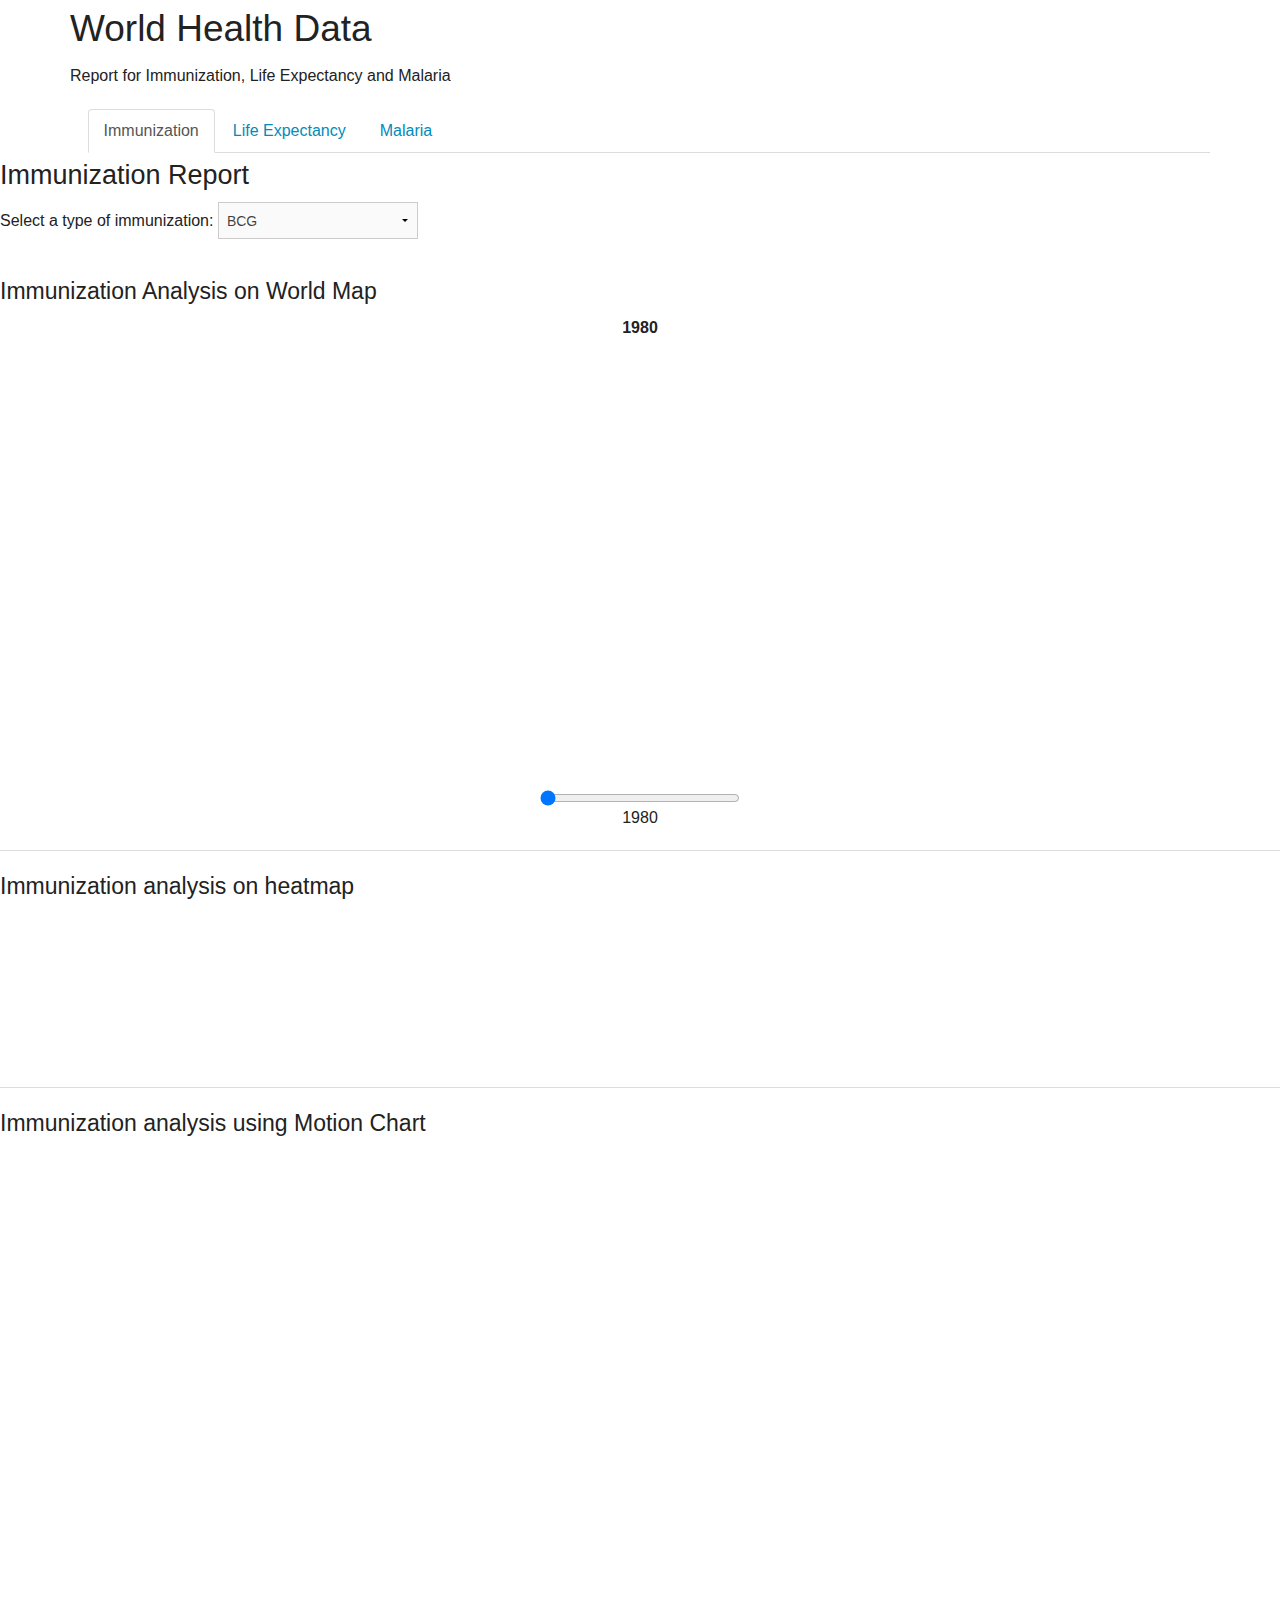
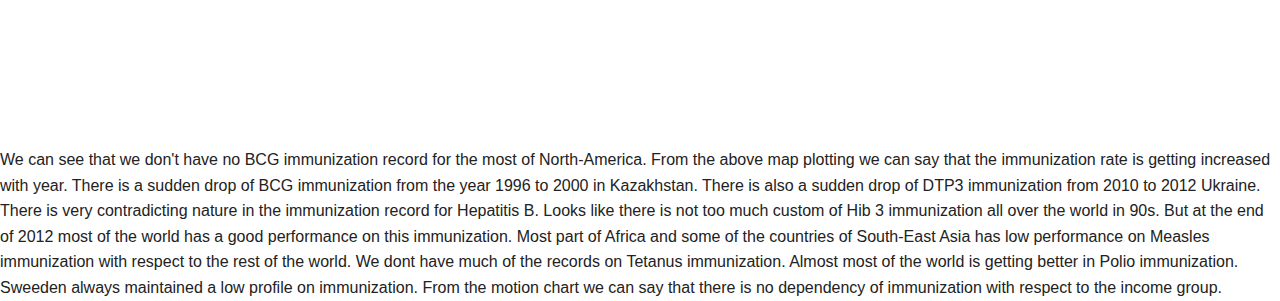
==== WorldHealthData/index.html @ 5ebc912e "WorldHealthData" ====
<!DOCTYPE html>
<meta charset="utf-8">
<style>
 
.grow rect {
  stroke: black;
  shape-rendering: crispEdges;
  fill: none;
}
 
 
.axis text {
  font: 10px sans-serif;
}
 
.legend text {
	font: 12px sans-serif;
}
 
.axis path,
.axis line {
  fill: none;
  stroke: #000;
  shape-rendering: crispEdges;
}
 
.x.axis path,
.x.axis line {
  display: none;
}
 
 
.y.axis path,
.y.axis line {
  display: none;
}
 
.d3-tip {
  line-height: 1;
  font-weight: bold;
  padding: 12px;
  background: rgba(0, 0, 0, 0.8);
  color: #fff;
  border-radius: 2px;
}

/* Creates a small triangle extender for the tooltip */
.d3-tip:after {
  box-sizing: border-box;
  display: inline;
  font-size: 10px;
  width: 100%;
  line-height: 1;
  color: rgba(0, 0, 0, 0.8);
  content: "\25BC";
  position: absolute;
  text-align: center;
}

/* Style northward tooltips differently */
.d3-tip.n:after {
  margin: -1px 0 0 0;
  top: 100%;
  left: 0;
}
</style>
 <meta name="viewport" content="width=device-width, initial-scale=1">
  <link rel="stylesheet" href="http://maxcdn.bootstrapcdn.com/bootstrap/3.3.4/css/bootstrap.min.css">
  <script src="http://maxcdn.bootstrapcdn.com/bootstrap/3.3.4/js/bootstrap.min.js"></script>
<body>
<div class="container">
  <h2>World Health Data</h2>
  <p>Report for Immunization, Life Expectancy and Malaria</p>                 
  <ul class="nav nav-tabs" role="tablist">
    <li class="active"><a href="index.html">Immunization</a></li>
    <li><a href="index2.html">Life Expectancy</a></li>
    <li><a href="index3.html">Malaria</a></li>        
  </ul>
</div>
<h3>Immunization Report</h3>
<p>Select a type of immunization:
<select id="select_immunization" onchange=selecetOnChange(); style="width:200px;">
  <option value="bcg">BCG</option>
  <option value="dtp3">DTP 3</option>
  <option value="hepB">Hepatitis B</option>
  <option value="hib3">Hib 3</option>
  <option value="measles">Measles</option>
  <option value="neonatal">Neonatal Tetanus</option>
  <option value="polio">Polio</option>
</select>
</p>
<h4>Immunization Analysis on World Map</h4>
<div align="center">
		<div style="display:block;"  id = "map_1980">
		<b>1980</b>
		<div id="chart_div1980" style = "width: 700px; 	height: 450px;"></div>
		</div>
		<div style="display:none;" id = "map_1984">
		<b>1984</b>
		<div id="chart_div1984" style = "width: 700px; 	height: 450px;"></div>
		</div>
		<div style="display:none;"  id = "map_1988">
		<b>1988</b>
		<div id="chart_div1988" style = "width: 700px; 	height: 450px;"></div>
		</div>
		<div style="display:none;" id = "map_1992">
		<b>1992</b>
		<div id="chart_div1992" style = "width: 700px; 	height: 450px;"></div>
		</div>
		<div style="display:none;" id = "map_1996">
		<b>1996</b>
		<div id="chart_div1996" style = "width: 700px; 	height: 450px;"></div>
		</div>
		<div style="display:none;" id = "map_2000">
		<b>2000</b>
		<div id="chart_div2000" style = "width: 700px; 	height: 450px;"></div>
		</div>
		<div style="display:none;" id = "map_2004">
		<b>2004</b>
		<div id="chart_div2004" style = "width: 700px; 	height: 450px;"></div>
		</div>
		<div style="display:none;" id = "map_2008">
		<b>2008</b>
		<div id="chart_div2008" style = "width: 700px; 	height: 450px;"></div>
		</div>
		<div style="display:none;" id = "map_2012">
		<b>2012</b>
		<div id="chart_div2012" style = "width: 700px; 	height: 450px;"></div>
		</div>

	
<input type="range"  min="1980" max="2012" value="0" step="4" onchange="showValue(this.value)" style="width:200px" />
<span id="range">1980</span>
</div>

<hr>

<h4>Immunization analysis on heatmap</h4>
<svg class="chart"></svg>

<hr>

<h4>Immunization analysis using Motion Chart</h4>

<div id="chart_div" style="width: 600px; height: 600px;"></div>

<p>
We can see that we don't have no BCG immunization record for the most of North-America.
From the above map plotting we can say that the immunization rate is getting increased with year. There is a sudden drop of BCG immunization from the year 1996 to 2000 in Kazakhstan.
There is also a sudden drop of DTP3 immunization from 2010 to 2012 Ukraine.
There is very contradicting nature in the immunization record for Hepatitis B.
Looks like there is not too much custom of Hib 3 immunization all over the world in 90s. But at the end of 2012 most of the world has a good performance on this immunization.
Most part of Africa and some of the countries of South-East Asia has low performance on Measles immunization with respect to the rest of the world.
We dont have much of the records on Tetanus immunization.
Almost most of the world is getting better in Polio immunization.
Sweeden always maintained a low profile on immunization.
<br\>
From the motion chart we can say that there is no dependency of immunization with respect to the income group.
</p>

</body>
	<script src="http://d3js.org/d3.v3.min.js"></script>
	<script src="http://labratrevenge.com/d3-tip/javascripts/d3.tip.v0.6.3.js"></script>
	<script src="http://code.jquery.com/jquery-1.10.1.min.js"></script>
    <script type='text/javascript' src='https://www.google.com/jsapi'></script>
    <script src="js/jquery.csv-0.71.js"></script>
	<script src="js/jssor.slider.mini.js"></script>
	 <link rel="stylesheet" href="css/foundation.css">

<script>
	
var tip = d3.tip()
  .attr('class', 'd3-tip')
  .offset([-10, 0])
  .html(function(d, i, j) {
    return "<span style='color:red'>"+d.value+"%</span>";
  });
  
var totWidth = 1100,
    totHeight = totWidth * 2.2,
    margin = {top: 80, right: 30, bottom: 80, left: 200},
    width = totWidth - (margin.left + margin.right),
    height = totHeight - (margin.top + margin.bottom);
    
var x = d3.scale.ordinal()
    .rangeRoundBands([0, width]);
    
var y = d3.scale.ordinal()
    .rangeRoundBands([height, 0]);
  
var xAxis = d3.svg.axis()
  	.scale(x)
  	.orient("top");
 
var yAxis = d3.svg.axis()
    .scale(y)
    .orient("left")
    
var chart = d3.select(".chart")
    .attr("width", totWidth)
    .attr("height", totHeight)
  .append("g")
    .attr("transform","translate("+margin.left+","+margin.top+")");

var color = d3.scale.category10();

var labels;

var svg = d3.select("body").append("svg")
    .attr("width", width + margin.left + margin.right)
    .attr("height", height + margin.top + margin.bottom)
  .append("g")
    .attr("transform", "translate(" + margin.left + "," + margin.top + ")");

chart.call(tip);
var file="bcg_spread.csv";

showHeatMap();

function selecetOnChange(){
	showHeatMap();
	drawMarkersMap();
	drawChart();
}

function showHeatMap(){
	chart.selectAll("*").remove();
	
	value=document.getElementById("select_immunization").value;
	var file="data/bcg_spread.csv";
	
	if(value=="bcg"){
		file="data/bcg_spread.csv";
	}
	if(value=="dtp3"){
		file="data/dtp3_spread.csv";
	}
	if(value=="hepB"){
		file="data/hepB_spread.csv";
	}
	if(value=="hib3"){
		file="data/hib3_spread.csv";
	}
	if(value=="measles"){
		file="data/measles_spread.csv";
	}
	if(value=="neonatal"){
		file="data/neonatal_spread.csv";
	}
	if(value=="polio"){
		file="data/polio_spread.csv";
	}
	d3.csv(file/*, type*/, function(error, data) {
 
	var grpNames = d3.keys(data[0]).filter(function(key) { return key !== "Country"; });
 
  data.forEach(function(d) {
    d.groups = grpNames.map(function(name) { return {name: name, value: +d[name]}; });
  });
	
  y.domain(data.map(function(d) { return d.Country; }));
  var allcols = Object.keys(data[0]),
  	cols = allcols.slice(1,allcols.length);
  x.domain(grpNames);
      
  chart.append("g")
      .attr("class","x axis")
      .attr("transform","translate(0,0)")
      .call(xAxis)
        .selectAll("text")
	      	.style("text-anchor","start")
	      	.attr("transform","rotate(-90)")
	      	.attr("dx","0.5em")
	      	.attr("dy",x.rangeBand()/2-10)
   ;	
 
  chart.append("g")
      .attr("class","y axis")
      .call(yAxis)
   ;
    
  var grows = chart.selectAll(".grow")  		
  		.data(data)
  	.enter().append("g")
  		.attr("class","grow")
  		.attr("transform", function(d) { return "translate(0," + y(d.Country) + ")"; })
  	;
  	
  var gcells = grows.selectAll(".gcell")
  		.data(function(d) { return d.groups; })
  	.enter() .append("g")
  		.attr("transform", function(d,i,j) {return "translate(" + i*x.rangeBand() + ",0)" ; } )
  		.attr("class","gcell")
  	;
	
	gcells
		.append("rect")
			.attr("x",0)
			.attr("y",0)
			.attr("height",y.rangeBand())
			.attr("width",x.rangeBand())
			.style("fill-opacity",1)
			.style("fill", function(d,i,j) {
					if ((i % 2 != 0 && j % 2 == 0))
						{return "#dddddd";}
					else if (i % 2 != 0 || j % 2 == 0) 
						{return "#eeeeee";} 
					else 
						{return "#ffffff";}
					}
				)
	;	
  
  rmax = Math.min(y.rangeBand()/2-4,x.rangeBand()/2-4)
  
	 labels = gcells.append("text")
	  .text(function(d) { return d.name; })
	  .style("visibility", "hidden");
	  
	gcells.append("circle")
    	.attr("cy",y.rangeBand()/2)
    	.attr("cx",x.rangeBand()/2)
    	.attr("r", function(d) {
					var rind = d.value;
					if(rind=="null")
					{
						return 0;
					}
					return rind/20;
					}
				)
    	.style("fill", function(d,i,j) {
					var gbval = 1+Math.floor(255 - (255/100*(j-1)));
					var gbval2 = 1+Math.floor(255 - (255/100*(j+1)));
					var gbval3 = 1+Math.floor(255 - (255/100*(j-2)));
					if(j%2==0){
						return "rgb(" + 255 + "," + 100 + "," + 100 + ")";
					}
					else{
						return "rgb(" + 100 + "," + 100 + "," + 255 + ")";

					}
					}
				)
    	.style("stroke","black")
		.on('mouseover', tip.show)
		.on('mouseout', tip.hide)
		;


 
 }); 
} 
 
</script>
    <script type='text/javascript'>
     google.load('visualization', '1', {'packages': ['geochart','corechart','table']});
	var oldYear = 1980;
	var data;
	var arrayData;
	var cleanData;
     google.setOnLoadCallback(drawMarkersMap);
	
	
	function filterArray(array, pos, value) {
	var newArray = [];
	for (var i = 0; i < array.length; i++) {
			if(array[i][pos]==value){
				newArray.push(array[i]);
			}
		}
		return newArray;
	}
      function drawMarkersMap() {
      //$(function() {
         // grab the CSV
		 var file="BCG Immunization Coverage Among 1-year-oldsd.csv";
		var value=document.getElementById("select_immunization").value;

		if(value=="bcg"){
			file="data/BCG Immunization Coverage Among 1-year-olds.csv";
		}
		if(value=="dtp3"){
			file="data/DTP3 Immunization Coverage Among 1-year-olds.csv";
		}
		if(value=="hepB"){
			file="data/Hepatitis B Immunization Coverage Among 1-year-olds.csv";
		}
		if(value=="hib3"){
			file="data/Hib3 Immunization Coverage Among 1-year-olds.csv";
		}
		if(value=="measles"){
			file="data/Measles Immunization Coverage Among 1-year-olds.csv";
		}
		if(value=="neonatal"){
			file="data/Neonatal tetanus Immunization Coverage.csv";
		}
		if(value=="polio"){
			file="data/Polio Immunization Coverage Among 1-year-olds.csv";
		}

         $.get(file, function(csvString) {
            // display the contents of the CSV
            arrayData = $.csv.toArrays(csvString, {onParseValue: $.csv.hooks.castToScalar});
			
			years = [1980,1984,1988,1992,1996,2000,2004,2008,2012];
			
			for(j=0; j<years.length; j++){
			arrayData_year = filterArray(arrayData, 2, years[j]);
			
			cleanData = new Array(arrayData_year.length);

			for (var i = 0; i <= arrayData_year.length; i++) {
				cleanData[i] = new Array(2);
			}
			cleanData[0][0] = "Country";
			cleanData[0][1] = "Percent-value";
			for(var i=0; i<arrayData_year.length;i++){ 
				cleanData[i+1][0] = arrayData_year[i][8]; 
				cleanData[i+1][1] = arrayData_year[i][9];

			}
	//		data_1980 = new  google.visualization.arrayToDataTable(cleanData);

			data = new  google.visualization.arrayToDataTable(cleanData);

		  var options = {
			  colorAxis: {colors: ['#ffffcc', '#a1dab4', '#41b6c4', '#225ea8']},
			  backgroundColor: '#525252',
			  datalessRegionColor: '#fdcc8a',
			  defaultColor: '#f5f5f5',
			  'width':800,
              'height':450
		  };
		chart_id = "chart_div"+years[j];
		  var chart = new google.visualization.GeoChart(document.getElementById(chart_id));
		  chart.draw(data, options);
		//  document.getElementById(chart_id).className='map_style';

		}
         });
		 

    //  });
	
	
    };
	function showValue(newValue)
	{
		document.getElementById("range").innerHTML=newValue;
		newId = "map_"+newValue;
		document.getElementById("map_"+oldYear).style.display='none'; 
		document.getElementById(newId).style.display='block'; 
	//	document.getElementById(newId).className ='map_style'; 
		oldYear=newValue;
	}
    </script>
	<script type="text/javascript">
      google.load("visualization", "1", {packages:["motionchart"]});
      google.setOnLoadCallback(drawChart);
	  function drawChart() {
	  
	  var file="bcg.csv";
		var value=document.getElementById("select_immunization").value;

		if(value=="bcg"){
			file="data/bcg.csv";
		}
		if(value=="dtp3"){
			file="data/dtp3.csv";
		}
		if(value=="hepB"){
			file="data/hepB.csv";
		}
		if(value=="hib3"){
			file="data/hib3.csv";
		}
		if(value=="measles"){
			file="data/measles.csv";
		}
		if(value=="neonatal"){
			file="data/neonatal.csv";
		}
		if(value=="polio"){
			file="data/polio.csv";
		}


         $.get(file, function(csvString) {
            // display the contents of the CSV
            arrayData = $.csv.toArrays(csvString, {onParseValue: $.csv.hooks.castToScalar}); 
			data = new  google.visualization.arrayToDataTable(arrayData);
			

        var chart = new google.visualization.MotionChart(document.getElementById('chart_div'));

        chart.draw(data, {width: 1000, height:600});
      
	  });
	  }
    </script>
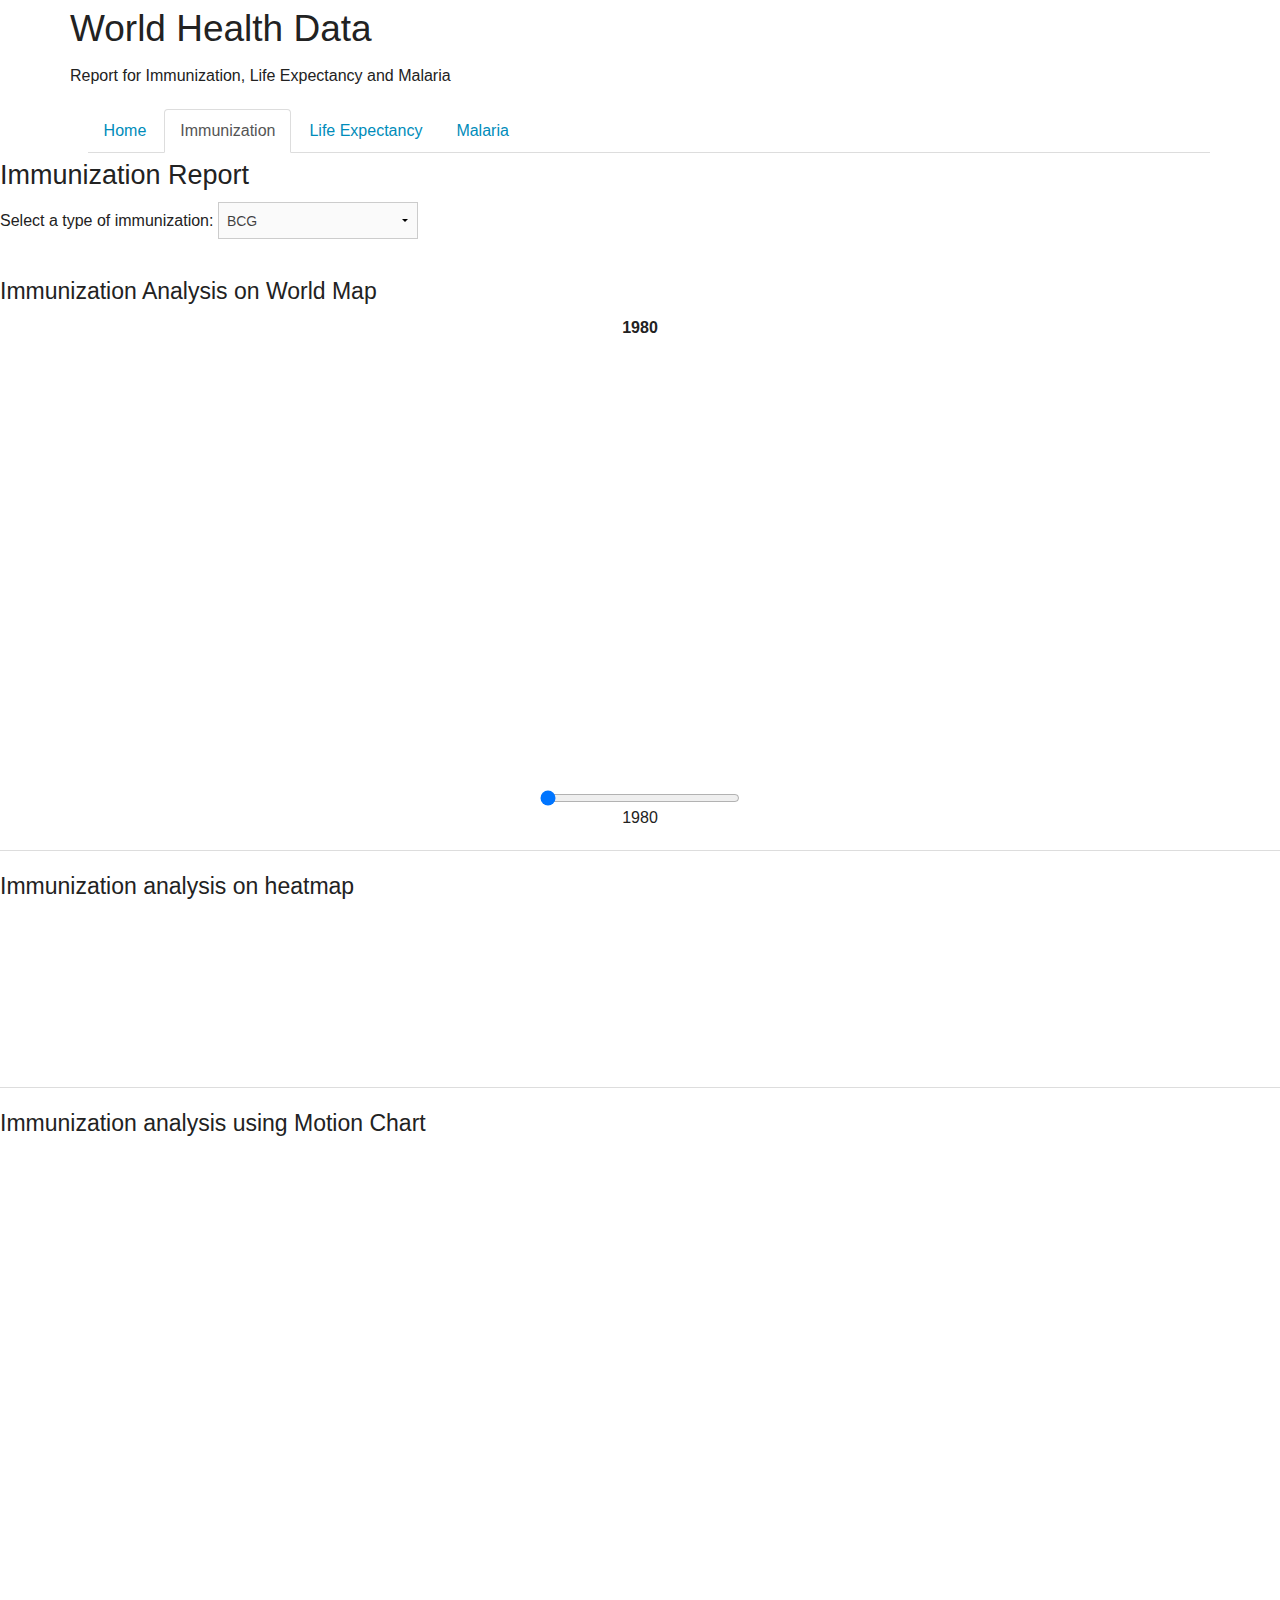
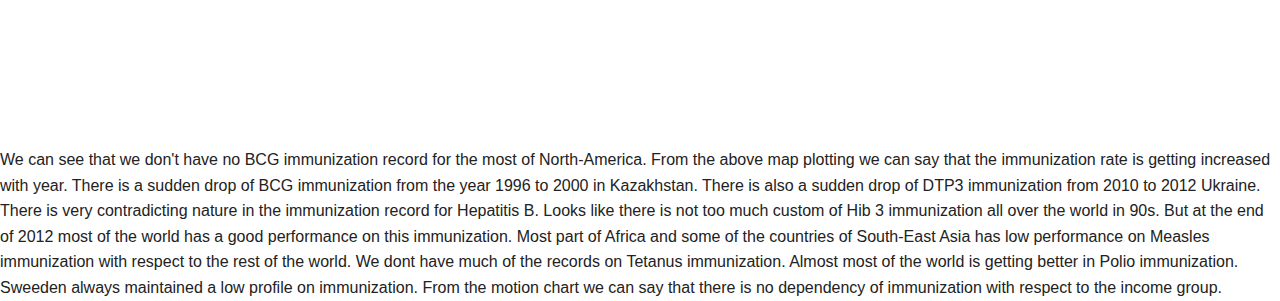
==== commit 81fa5efe: "Home Page added" ====
--- a/WorldHealthData/index.html
+++ b/WorldHealthData/index.html
@@ -72,6 +72,7 @@
   <h2>World Health Data</h2>
   <p>Report for Immunization, Life Expectancy and Malaria</p>                 
   <ul class="nav nav-tabs" role="tablist">
+     <li><a href="home.html">Home</a></li>
     <li class="active"><a href="index.html">Immunization</a></li>
     <li><a href="index2.html">Life Expectancy</a></li>
     <li><a href="index3.html">Malaria</a></li>        
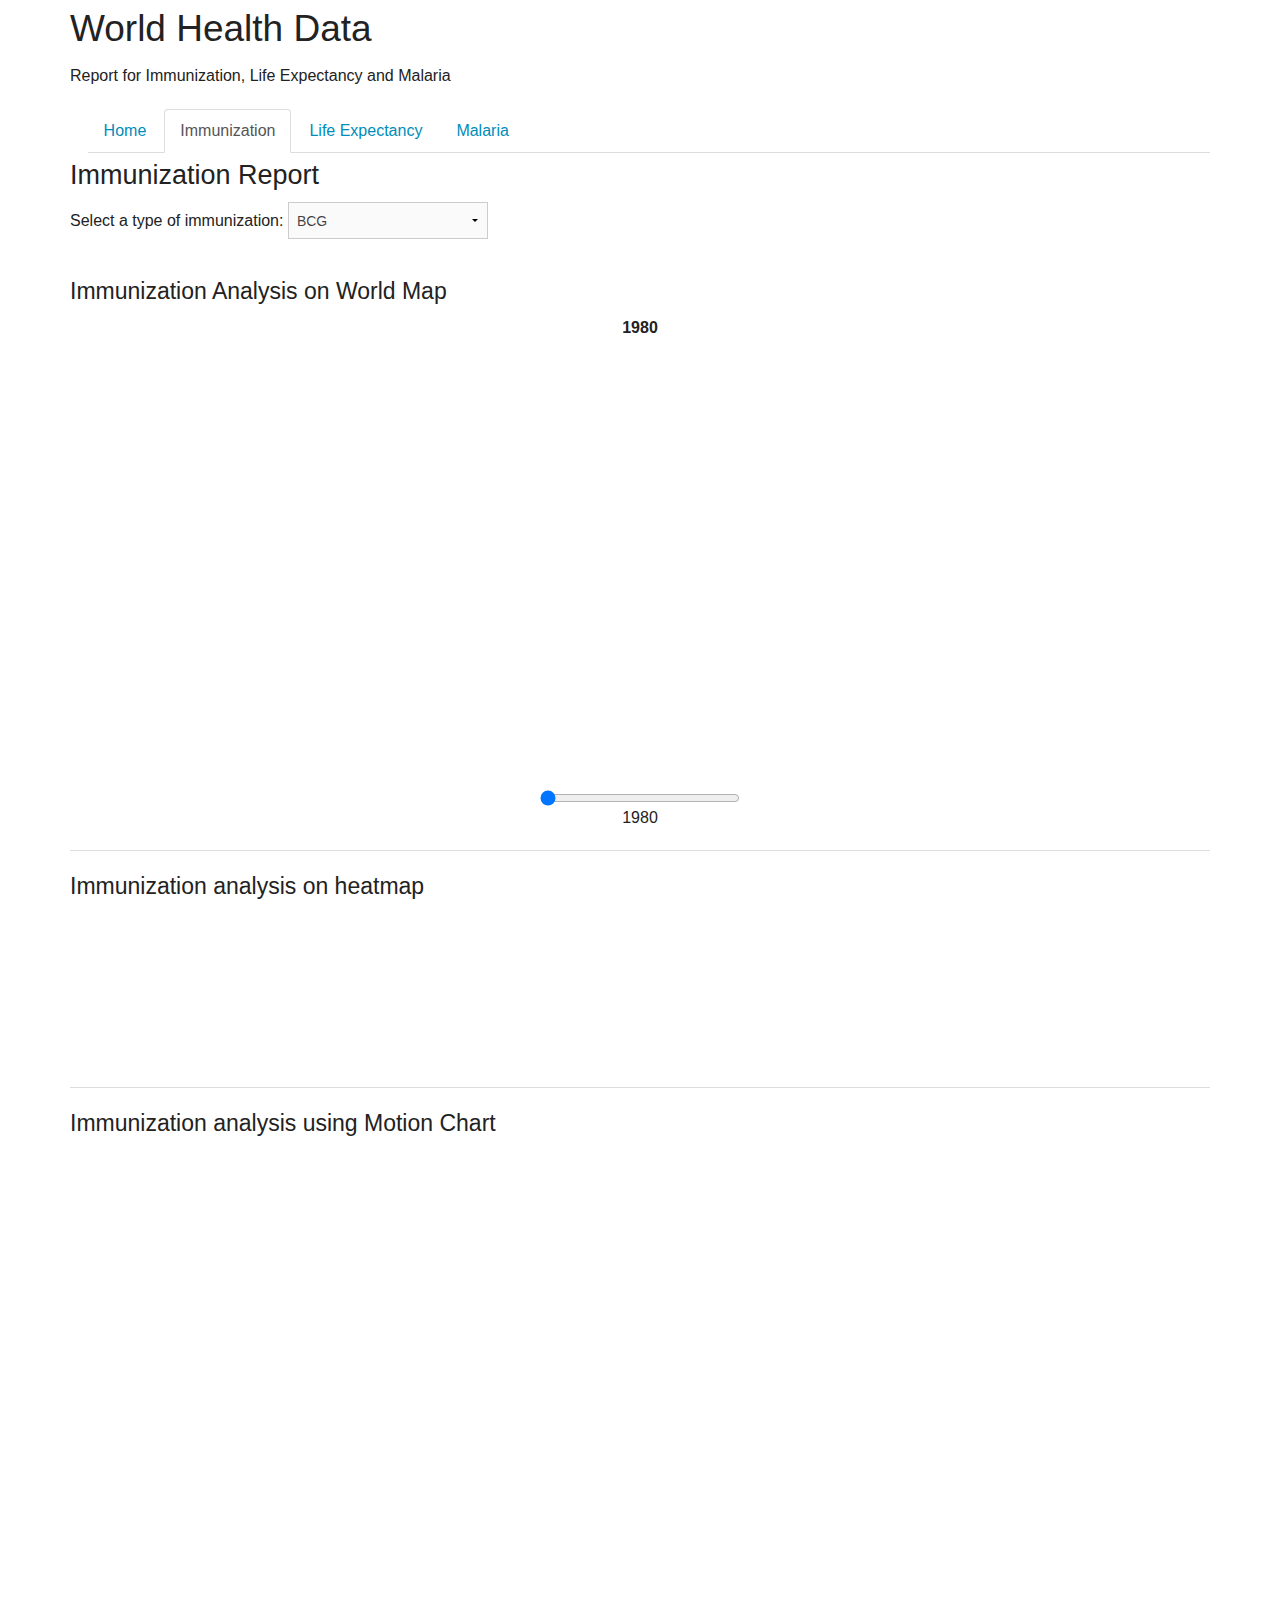
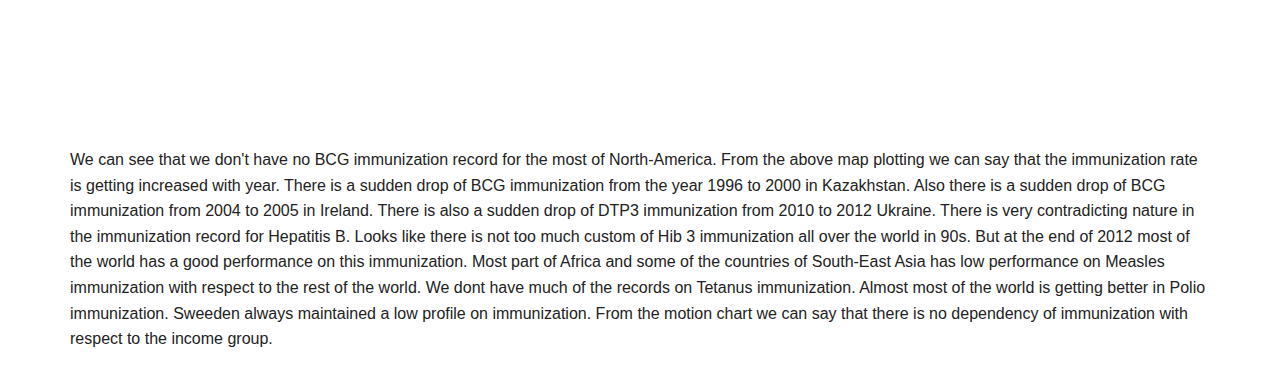
==== commit 7df0fb35: "Changes checked-in" ====
--- a/WorldHealthData/index.html
+++ b/WorldHealthData/index.html
@@ -77,7 +77,7 @@
     <li><a href="index2.html">Life Expectancy</a></li>
     <li><a href="index3.html">Malaria</a></li>        
   </ul>
-</div>
+
 <h3>Immunization Report</h3>
 <p>Select a type of immunization:
 <select id="select_immunization" onchange=selecetOnChange(); style="width:200px;">
@@ -144,21 +144,21 @@
 <h4>Immunization analysis using Motion Chart</h4>
 
 <div id="chart_div" style="width: 600px; height: 600px;"></div>
-
+<br\><br\>
 <p>
-We can see that we don't have no BCG immunization record for the most of North-America.
-From the above map plotting we can say that the immunization rate is getting increased with year. There is a sudden drop of BCG immunization from the year 1996 to 2000 in Kazakhstan.
-There is also a sudden drop of DTP3 immunization from 2010 to 2012 Ukraine.
-There is very contradicting nature in the immunization record for Hepatitis B.
-Looks like there is not too much custom of Hib 3 immunization all over the world in 90s. But at the end of 2012 most of the world has a good performance on this immunization.
-Most part of Africa and some of the countries of South-East Asia has low performance on Measles immunization with respect to the rest of the world.
-We dont have much of the records on Tetanus immunization.
-Almost most of the world is getting better in Polio immunization.
-Sweeden always maintained a low profile on immunization.
+We can see that we don't have no BCG immunization record for the most of North-America.<br\>
+From the above map plotting we can say that the immunization rate is getting increased with year. There is a sudden drop of BCG immunization from the year 1996 to 2000 in Kazakhstan. Also there is a sudden drop of BCG immunization from 2004 to 2005 in Ireland.<br\>
+There is also a sudden drop of DTP3 immunization from 2010 to 2012 Ukraine.<br\>
+There is very contradicting nature in the immunization record for Hepatitis B.<br\>
+Looks like there is not too much custom of Hib 3 immunization all over the world in 90s. But at the end of 2012 most of the world has a good performance on this immunization.<br\>
+Most part of Africa and some of the countries of South-East Asia has low performance on Measles immunization with respect to the rest of the world.<br\>
+We dont have much of the records on Tetanus immunization.<br\>
+Almost most of the world is getting better in Polio immunization.<br\>
+Sweeden always maintained a low profile on immunization.<br\>
 <br\>
 From the motion chart we can say that there is no dependency of immunization with respect to the income group.
 </p>
-
+</div>
 </body>
 	<script src="http://d3js.org/d3.v3.min.js"></script>
 	<script src="http://labratrevenge.com/d3-tip/javascripts/d3.tip.v0.6.3.js"></script>
